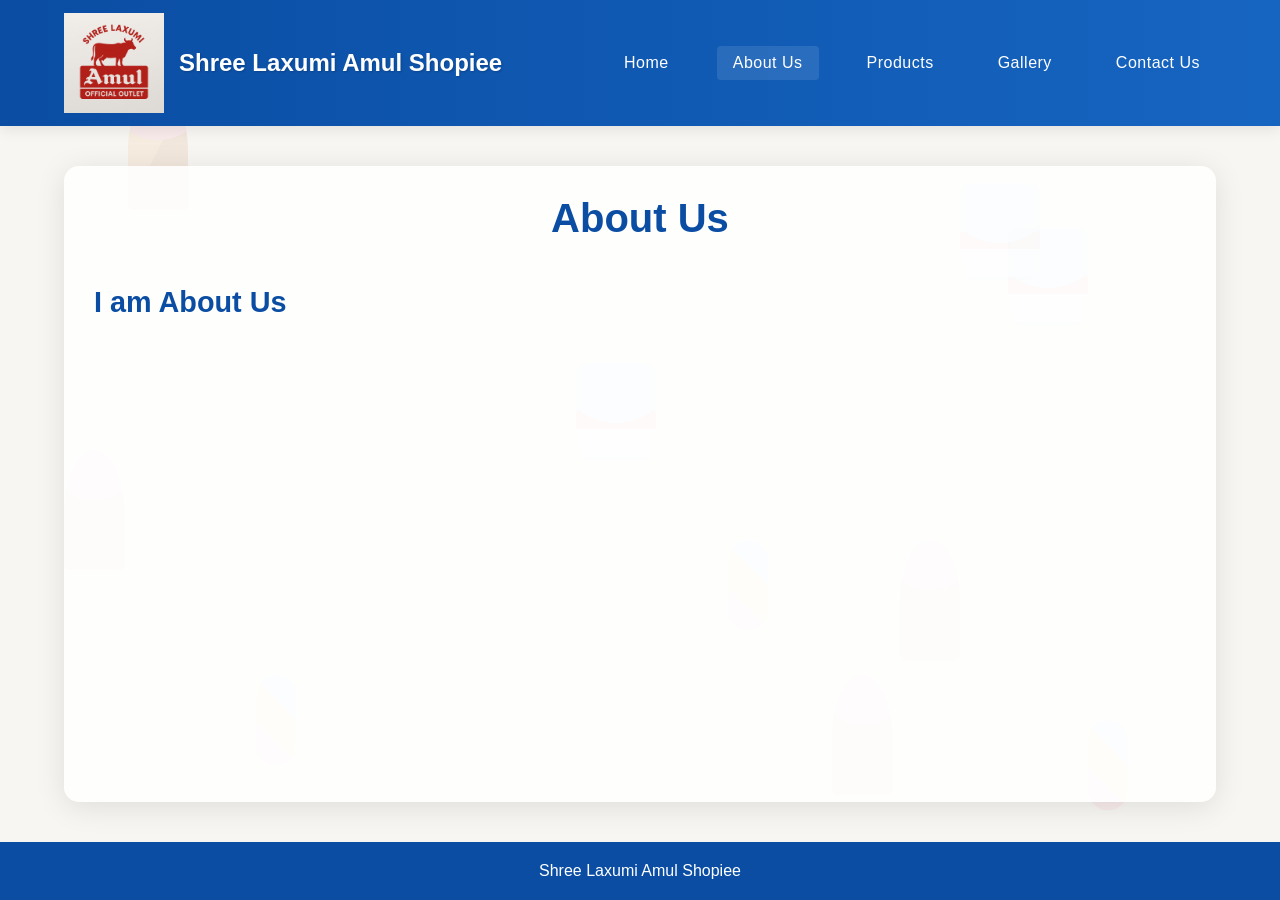
==== about.html @ 1b2fa687 "Add files via upload" ====
<!DOCTYPE html>
<html lang="en">
<head>
    <meta charset="UTF-8">
    <meta name="viewport" content="width=device-width, initial-scale=1.0">
    <title>Amul - About Us</title>
    <link rel="stylesheet" href="style.css">
</head>
<body>

<nav>
    <div class="logo">
        <img src="Amul.png" alt="Amul Logo">
        <span class="shop-name">Shree Laxumi Amul Shopiee</span>
    </div>
    <div class="nav-items">
        <a href="index.html">Home</a>
        <a href="about.html" class="active">About Us</a>
        <a href="products.html">Products</a>
        <a href="gallery.html">Gallery</a>
        <a href="contact.html">Contact Us</a>
    </div>
</nav>

<div class="floating-background">
    <div class="ice-cream cone"></div>
    <div class="ice-cream cup"></div>
    <div class="ice-cream candy"></div>
    <div class="ice-cream cone reversed"></div>
    <div class="ice-cream cup reversed"></div>
    <div class="ice-cream candy reversed"></div>
    <div class="ice-cream cone"></div>
    <div class="ice-cream cup"></div>
    <div class="ice-cream candy"></div>
    <div class="ice-cream cone reversed"></div>
</div>

<main class="content-section">
    <h1>About Us</h1>
    
    <div class="about-content">
        <h2>I am About Us</h2>
    </div>
</main>

<footer>
    <p>Shree Laxumi Amul Shopiee</p>
</footer>

</body>
</html>
---- style.css ----
* {
    margin: 0;
    padding: 0;
    box-sizing: border-box;
}

body {
    font-family: 'Arial', sans-serif;
    overflow-x: hidden;
    background-color: #f8f6f2;
    position: relative;
    min-height: 100vh;
    display: flex;
    flex-direction: column;
}

/* Navigation styles */
nav {
    display: flex;
    justify-content: space-between;
    align-items: center;
    background: linear-gradient(to right, #0a4da3, #1665c1);
    padding: 0.8rem 5%;
    box-shadow: 0 2px 15px rgba(0, 0, 0, 0.1);
    position: sticky;
    top: 0;
    z-index: 100;
}

.logo {
    display: flex;
    align-items: center;
}

.logo img {
    height: 100px;
    width: auto;
    transition: transform 0.4s ease;
}

.shop-name {
    color: white;
    font-size: 1.5rem;
    font-weight: bold;
    margin-left: 15px;
    text-shadow: 1px 1px 2px rgba(0, 0, 0, 0.2);
}

.logo img:hover {
    transform: scale(1.08);
}

.nav-items {
    display: flex;
    align-items: center;
    gap: 2rem;
}

nav a {
    color: white;
    text-decoration: none;
    font-weight: 500;
    padding: 0.5rem 1rem;
    border-radius: 4px;
    position: relative;
    transition: all 0.3s ease;
    letter-spacing: 0.5px;
}

/* Hover animation - line from center */
nav a::after {
    content: '';
    position: absolute;
    width: 0;
    height: 2px;
    background-color: #ffde59;
    bottom: 0;
    left: 50%;
    transform: translateX(-50%);
    transition: width 0.3s ease;
}

nav a:hover {
    color: #ffde59;
}

nav a:hover::after {
    width: 70%;
}

/* Active link style */
nav a.active {
    background-color: rgba(255, 255, 255, 0.1);
}

/* Animation for page load */
@keyframes fadeIn {
    from {
        opacity: 0;
        transform: translateY(-10px);
    }
    to {
        opacity: 1;
        transform: translateY(0);
    }
}

nav {
    animation: fadeIn 0.8s ease forwards;
}

nav a {
    opacity: 0;
    animation: fadeIn 0.5s ease forwards;
    animation-delay: calc(0.1s * var(--i, 1));
}

nav a:nth-child(1) { --i: 1; }
nav a:nth-child(2) { --i: 2; }
nav a:nth-child(3) { --i: 3; }
nav a:nth-child(4) { --i: 4; }
nav a:nth-child(5) { --i: 5; }

/* Floating Ice Cream Background */
.floating-background {
    position: fixed;
    top: 0;
    left: 0;
    width: 100%;
    height: 100%;
    overflow: hidden;
    pointer-events: none;
    z-index: -1;
}

.ice-cream {
    position: absolute;
    opacity: 0.15;
    animation: float 30s linear infinite;
}

/* Ice cream cone styling */
.cone {
    width: 60px;
    height: 120px;
    background: radial-gradient(circle at top, #f5a8b8 50px, transparent 50px),
                linear-gradient(to bottom right, #e6b27a 50%, #c9935f 50%);
    border-radius: 50% 50% 5px 5px;
}

/* Ice cream cup styling */
.cup {
    width: 80px;
    height: 100px;
    background: radial-gradient(circle at top, #92d2f5 60px, transparent 60px),
                linear-gradient(to bottom, #e14b32 70%, #ffffff 70%);
    border-radius: 15px 15px 15px 15px;
    border: 3px solid rgba(0, 0, 0, 0.1);
}

/* Ice cream candy styling */
.candy {
    width: 40px;
    height: 90px;
    background: linear-gradient(45deg, 
                #f5a8b8 0%, #f5a8b8 33%, 
                #ffde59 33%, #ffde59 66%, 
                #92d2f5 66%, #92d2f5 100%);
    border-radius: 20px;
    box-shadow: 0 2px 10px rgba(0, 0, 0, 0.1);
}

/* Position ice creams randomly across the screen */
.ice-cream:nth-child(1) {
    top: 10%;
    left: 10%;
    animation-duration: 45s;
}

.ice-cream:nth-child(2) {
    top: 25%;
    right: 15%;
    animation-duration: 35s;
}

.ice-cream:nth-child(3) {
    bottom: 15%;
    left: 20%;
    animation-duration: 40s;
}

.ice-cream:nth-child(4) {
    top: 60%;
    right: 25%;
    animation-duration: 38s;
}

.ice-cream:nth-child(5) {
    top: 40%;
    left: 45%;
    animation-duration: 42s;
}

.ice-cream:nth-child(6) {
    bottom: 30%;
    right: 40%;
    animation-duration: 36s;
}

.ice-cream:nth-child(7) {
    top: 75%;
    left: 65%;
    animation-duration: 39s;
}

.ice-cream:nth-child(8) {
    top: 20%;
    left: 75%;
    animation-duration: 41s;
}

.ice-cream:nth-child(9) {
    bottom: 10%;
    left: 85%;
    animation-duration: 37s;
}

.ice-cream:nth-child(10) {
    top: 50%;
    left: 5%;
    animation-duration: 43s;
}

/* Animation for floating effect */
@keyframes float {
    0% {
        transform: translateY(100vh) rotate(0deg) scale(0.8);
        opacity: 0;
    }
    10% {
        opacity: 0.15;
    }
    90% {
        opacity: 0.15;
    }
    100% {
        transform: translateY(-100px) rotate(360deg) scale(1);
        opacity: 0;
    }
}

/* Reverse animation for some elements */
.reversed {
    animation-direction: reverse;
}

/* Make ice creams smaller on hover to give depth effect */
.ice-cream:hover {
    transform: scale(0.9);
}

/* Content Styles */
.content-section {
    max-width: 1200px;
    width: 90%;
    margin: 40px auto;
    padding: 30px;
    background-color: rgba(255, 255, 255, 0.85);
    border-radius: 15px;
    box-shadow: 0 5px 30px rgba(0, 0, 0, 0.1);
    flex: 1;
}

h1 {
    color: #0a4da3;
    text-align: center;
    margin-bottom: 20px;
    font-size: 2.5rem;
}

h2 {
    color: #0a4da3;
    margin: 25px 0 15px;
    font-size: 1.8rem;
}

.tagline {
    text-align: center;
    font-size: 1.2rem;
    color: #555;
    margin-bottom: 40px;
}

/* Home Page Styles */
.home-content {
    margin-top: 30px;
}

.featured-product {
    text-align: center;
}

.product-preview {
    display: flex;
    justify-content: center;
    gap: 40px;
    margin: 30px 0;
    flex-wrap: wrap;
}

.product-card {
    width: 250px;
    padding: 20px;
    background-color: #fff;
    border-radius: 10px;
    box-shadow: 0 5px 15px rgba(0, 0, 0, 0.05);
    transition: transform 0.3s ease;
}

.product-card:hover {
    transform: translateY(-10px);
}

.product-image {
    height: 150px;
    background-color: #eee;
    margin-bottom: 15px;
    border-radius: 5px;
}

.placeholder {
    display: flex;
    align-items: center;
    justify-content: center;
    color: #aaa;
    font-style: italic;
}

.placeholder::after {
    content: 'Image';
    font-size: 1.2rem;
}

.cta-button {
    display: inline-block;
    padding: 12px 30px;
    background-color: #0a4da3;
    color: white;
    text-decoration: none;
    border-radius: 50px;
    font-weight: bold;
    transition: background-color 0.3s ease, transform 0.3s ease;
    margin-top: 20px;
}

.cta-button:hover {
    background-color: #083b7e;
    transform: translateY(-3px);
}

/* About Page Styles */
.about-content {
    display: grid;
    grid-template-columns: 1fr 1fr;
    gap: 40px;
}

.stats-container {
    display: flex;
    gap: 20px;
    margin: 20px 0;
    flex-wrap: wrap;
}

.stat-box {
    background-color: #fff;
    padding: 20px;
    border-radius: 10px;
    box-shadow: 0 5px 15px rgba(0, 0, 0, 0.05);
    text-align: center;
    flex: 1;
    min-width: 120px;
}

.stat-box h3 {
    color: #e14b32;
    font-size: 1.8rem;
    margin-bottom: 5px;
}

/* Products Page Styles */
.category-section {
    margin-bottom: 50px;
}

.product-grid {
    display: grid;
    grid-template-columns: repeat(auto-fill, minmax(250px, 1fr));
    gap: 30px;
    margin-top: 20px;
}

.product-item {
    background-color: #fff;
    padding: 20px;
    border-radius: 10px;
    box-shadow: 0 5px 15px rgba(0, 0, 0, 0.05);
    transition: transform 0.3s ease;
}

.product-item:hover {
    transform: translateY(-10px);
}

.product-item .product-image {
    height: 180px;
}

/* Gallery Page Styles */
.gallery-grid {
    display: grid;
    grid-template-columns: repeat(auto-fill, minmax(300px, 1fr));
    gap: 30px;
}

.gallery-item {
    background-color: #fff;
    border-radius: 10px;
    overflow: hidden;
    box-shadow: 0 5px 15px rgba(0, 0, 0, 0.05);
    transition: transform 0.3s ease;
}

.gallery-item:hover {
    transform: translateY(-10px);
}

.gallery-image {
    height: 200px;
    background-color: #eee;
}

.gallery-item p {
    padding: 15px;
    text-align: center;
    font-weight: bold;
}

/* Contact Page Styles */
.contact-container {
    display: grid;
    grid-template-columns: 1fr 1fr;
    gap: 50px;
}

.info-details {
    margin-top: 20px;
}

.info-item {
    margin-bottom: 20px;
}

.info-item h3 {
    color: #0a4da3;
    margin-bottom: 5px;
}

.contact-form {
    display: grid;
    gap: 20px;
}

.form-group {
    display: flex;
    flex-direction: column;
    gap: 5px;
}

.form-group label {
    font-weight: bold;
    color: #333;
}

.form-group input,
.form-group textarea {
    padding: 10px;
    border: 1px solid #ddd;
    border-radius: 5px;
    font-family: inherit;
}

.submit-btn {
    padding: 12px;
    background-color: #0a4da3;
    color: white;
    border: none;
    border-radius: 5px;
    cursor: pointer;
    font-weight: bold;
    transition: background-color 0.3s ease;
}

.submit-btn:hover {
    background-color: #083b7e;
}

/* Footer Styles */
footer {
    background-color: #0a4da3;
    color: white;
    text-align: center;
    padding: 20px;
    margin-top: auto;
}

/* Responsive Adjustments */
@media (max-width: 768px) {
    nav {
        padding: 0.8rem 3%;
    }
    
    .nav-items {
        gap: 1rem;
    }
    
    .logo img {
        height: 40px;
    }
    
    .shop-name {
        font-size: 1.2rem;
        margin-left: 10px;
    }
    
    .ice-cream {
        transform: scale(0.7);
    }
    
    .content-section {
        width: 95%;
        padding: 20px;
    }
    
    .about-content,
    .contact-container {
        grid-template-columns: 1fr;
        gap: 30px;
    }
    
    .product-preview {
        gap: 20px;
    }
}

@media (max-width: 576px) {
    nav {
        flex-direction: column;
        padding: 1rem 3%;
    }
    
    .logo {
        margin-bottom: 1rem;
    }
    
    .nav-items {
        width: 100%;
        justify-content: center;
        flex-wrap: wrap;
    }
    
    .ice-cream {
        transform: scale(0.5);
    }
    
    h1 {
        font-size: 2rem;
    }
    
    h2 {
        font-size: 1.5rem;
    }
    
    .content-section {
        padding: 15px;
    }
    
    .gallery-grid {
        grid-template-columns: 1fr;
    }
    
    .shop-name {
        font-size: 1rem;
        text-align: center;
        margin-top: 5px;
        margin-left: 0;
    }
    
    .logo {
        flex-direction: column;
    }
}
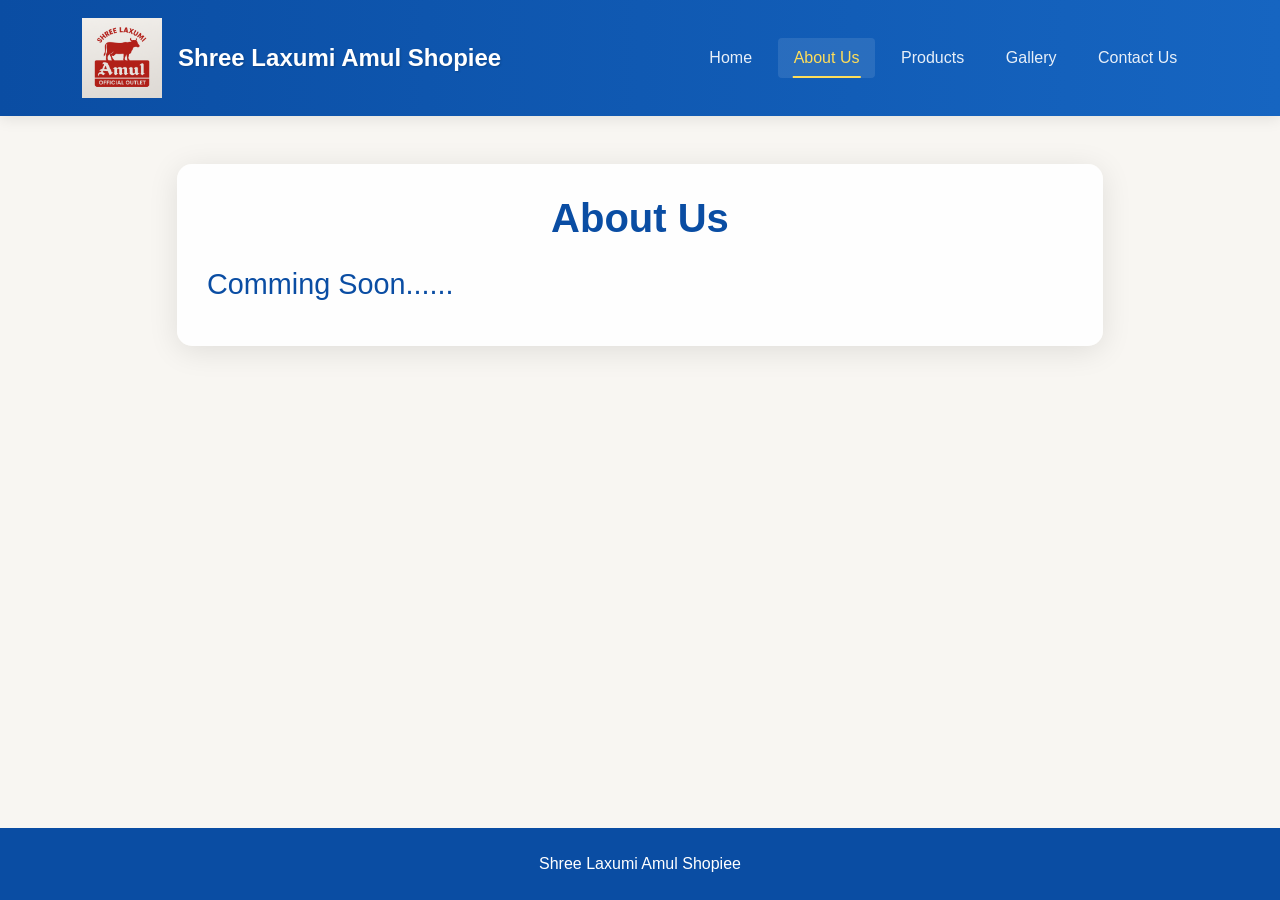
==== commit 206c1fbe: "Add files via upload" ====
--- a/about.html
+++ b/about.html
@@ -4,21 +4,42 @@
     <meta charset="UTF-8">
     <meta name="viewport" content="width=device-width, initial-scale=1.0">
     <title>Amul - About Us</title>
+    <!-- Bootstrap CSS -->
+    <link href="https://cdn.jsdelivr.net/npm/bootstrap@5.3.2/dist/css/bootstrap.min.css" rel="stylesheet">
+    <!-- Animate.css -->
+    <link rel="stylesheet" href="https://cdnjs.cloudflare.com/ajax/libs/animate.css/4.1.1/animate.min.css">
     <link rel="stylesheet" href="style.css">
 </head>
 <body>
 
-<nav>
-    <div class="logo">
-        <img src="Amul.png" alt="Amul Logo">
-        <span class="shop-name">Shree Laxumi Amul Shopiee</span>
-    </div>
-    <div class="nav-items">
-        <a href="index.html">Home</a>
-        <a href="about.html" class="active">About Us</a>
-        <a href="products.html">Products</a>
-        <a href="gallery.html">Gallery</a>
-        <a href="contact.html">Contact Us</a>
+<nav class="navbar navbar-expand-lg navbar-dark sticky-top">
+    <div class="container">
+        <a class="navbar-brand d-flex align-items-center" href="index.html">
+            <img src="Amul.png" alt="Amul Logo" class="logo-img">
+            <span class="shop-name ms-3">Shree Laxumi Amul Shopiee</span>
+        </a>
+        <button class="navbar-toggler" type="button" data-bs-toggle="collapse" data-bs-target="#navbarNav">
+            <span class="navbar-toggler-icon"></span>
+        </button>
+        <div class="collapse navbar-collapse" id="navbarNav">
+            <ul class="navbar-nav ms-auto">
+                <li class="nav-item">
+                    <a class="nav-link" href="index.html">Home</a>
+                </li>
+                <li class="nav-item">
+                    <a class="nav-link active" href="about.html">About Us</a>
+                </li>
+                <li class="nav-item">
+                    <a class="nav-link" href="products.html">Products</a>
+                </li>
+                <li class="nav-item">
+                    <a class="nav-link" href="gallery.html">Gallery</a>
+                </li>
+                <li class="nav-item">
+                    <a class="nav-link" href="contact.html">Contact Us</a>
+                </li>
+            </ul>
+        </div>
     </div>
 </nav>
 
@@ -35,17 +56,27 @@
     <div class="ice-cream cone reversed"></div>
 </div>
 
-<main class="content-section">
-    <h1>About Us</h1>
-    
-    <div class="about-content">
-        <h2>I am About Us</h2>
+<main class="container py-5">
+    <div class="row justify-content-center">
+        <div class="col-lg-10">
+            <div class="content-card animate__animated animate__fadeIn">
+                <h1 class="text-center mb-4 animate__animated animate__fadeInDown">About Us</h1>
+                
+                <div class="about-content animate__animated animate__fadeInUp animate__delay-1s">
+                    <h2>Comming Soon......</h2>
+                </div>
+            </div>
+        </div>
     </div>
 </main>
 
-<footer>
-    <p>Shree Laxumi Amul Shopiee</p>
+<footer class="py-4 text-center text-white">
+    <div class="container">
+        <p class="mb-0">Shree Laxumi Amul Shopiee</p>
+    </div>
 </footer>
 
+<!-- Bootstrap JS Bundle with Popper -->
+<script src="https://cdn.jsdelivr.net/npm/bootstrap@5.3.2/dist/js/bootstrap.bundle.min.js"></script>
 </body>
 </html>
--- a/style.css
+++ b/style.css
@@ -14,61 +14,39 @@
     flex-direction: column;
 }
 
-/* Navigation styles */
-nav {
-    display: flex;
-    justify-content: space-between;
-    align-items: center;
+/* Bootstrap Overrides & Custom Navbar */
+.navbar {
     background: linear-gradient(to right, #0a4da3, #1665c1);
-    padding: 0.8rem 5%;
     box-shadow: 0 2px 15px rgba(0, 0, 0, 0.1);
-    position: sticky;
-    top: 0;
-    z-index: 100;
-}
-
-.logo {
-    display: flex;
-    align-items: center;
-}
-
-.logo img {
-    height: 100px;
+    padding: 0.8rem 0;
+}
+
+.logo-img {
+    height: 80px;
     width: auto;
     transition: transform 0.4s ease;
+}
+
+.logo-img:hover {
+    transform: scale(1.08);
 }
 
 .shop-name {
     color: white;
     font-size: 1.5rem;
     font-weight: bold;
-    margin-left: 15px;
     text-shadow: 1px 1px 2px rgba(0, 0, 0, 0.2);
 }
 
-.logo img:hover {
-    transform: scale(1.08);
-}
-
-.nav-items {
-    display: flex;
-    align-items: center;
-    gap: 2rem;
-}
-
-nav a {
-    color: white;
-    text-decoration: none;
-    font-weight: 500;
+.navbar-dark .navbar-nav .nav-link {
+    color: rgba(255, 255, 255, 0.9);
     padding: 0.5rem 1rem;
-    border-radius: 4px;
     position: relative;
     transition: all 0.3s ease;
-    letter-spacing: 0.5px;
-}
-
-/* Hover animation - line from center */
-nav a::after {
+    margin: 0 0.3rem;
+}
+
+.navbar-dark .navbar-nav .nav-link::after {
     content: '';
     position: absolute;
     width: 0;
@@ -80,52 +58,54 @@
     transition: width 0.3s ease;
 }
 
-nav a:hover {
+.navbar-dark .navbar-nav .nav-link:hover {
     color: #ffde59;
 }
 
-nav a:hover::after {
+.navbar-dark .navbar-nav .nav-link:hover::after,
+.navbar-dark .navbar-nav .nav-link.active::after {
     width: 70%;
 }
 
-/* Active link style */
-nav a.active {
+.navbar-dark .navbar-nav .nav-link.active {
     background-color: rgba(255, 255, 255, 0.1);
-}
-
-/* Animation for page load */
-@keyframes fadeIn {
-    from {
-        opacity: 0;
-        transform: translateY(-10px);
-    }
-    to {
-        opacity: 1;
-        transform: translateY(0);
-    }
-}
-
-nav {
-    animation: fadeIn 0.8s ease forwards;
-}
-
-nav a {
-    opacity: 0;
-    animation: fadeIn 0.5s ease forwards;
-    animation-delay: calc(0.1s * var(--i, 1));
-}
-
-nav a:nth-child(1) { --i: 1; }
-nav a:nth-child(2) { --i: 2; }
-nav a:nth-child(3) { --i: 3; }
-nav a:nth-child(4) { --i: 4; }
-nav a:nth-child(5) { --i: 5; }
+    border-radius: 4px;
+    color: #ffde59;
+}
 
 /* Floating Ice Cream Background */
 .floating-background {
     position: fixed;
     top: 0;
-    left: 0;
+    left: 0;🛒 Shree Laxumi Amul Shopiee – Official Amul Outlet
+________________________________________
+🧀 Welcome to Shree Laxumi Amul Shopiee
+Your One-Stop Destination for Fresh & Authentic Amul Products!
+We are proud to be an official Amul outlet, bringing you the freshest dairy delights, tasty treats, and daily essentials—straight from the house of Amul.
+Whether you’re picking up your favorite butter, sipping on refreshing Amul Kool, or enjoying a scoop of rich Amul ice cream, we’ve got everything you love—under one roof.
+________________________________________
+🥛 What We Offer:
+•	✔️ Amul Milk & Dairy Products
+•	✔️ Ice Creams & Desserts
+•	✔️ Chocolates & Beverages
+•	✔️ Paneer, Cheese, Butter & More
+•	✔️ Wholesale & Retail Options Available
+________________________________________
+📍 Visit Us Today!
+Location: Shree Laxumi Amul Shopiee, [Pachmarg]
+Timing: Open Daily – 7:00 AM to10:00 PM
+Contact: +91 9890377098
+________________________________________
+🔔 Why Choose Us?
+✅ 100% Genuine Amul Products
+✅ Best Prices Guaranteed
+✅ Friendly & Quick Service
+✅ Clean, Hygienic Store Environment
+________________________________________
+🧡 Thank You for Trusting Shree Laxumi Amul Shopiee!
+“Amul – The Taste of India, Now at Your Neighborhood Store.”
+
+
     width: 100%;
     height: 100%;
     overflow: hidden;
@@ -259,23 +239,18 @@
     transform: scale(0.9);
 }
 
-/* Content Styles */
-.content-section {
-    max-width: 1200px;
-    width: 90%;
-    margin: 40px auto;
-    padding: 30px;
-    background-color: rgba(255, 255, 255, 0.85);
+/* Content Card Styling */
+.content-card {
+    background-color: rgba(255, 255, 255, 0.9);
     border-radius: 15px;
     box-shadow: 0 5px 30px rgba(0, 0, 0, 0.1);
-    flex: 1;
+    padding: 30px;
+    margin-bottom: 30px;
 }
 
 h1 {
     color: #0a4da3;
-    text-align: center;
-    margin-bottom: 20px;
-    font-size: 2.5rem;
+    font-weight: 700;
 }
 
 h2 {
@@ -285,318 +260,111 @@
 }
 
 .tagline {
-    text-align: center;
     font-size: 1.2rem;
     color: #555;
-    margin-bottom: 40px;
-}
-
-/* Home Page Styles */
-.home-content {
-    margin-top: 30px;
-}
-
-.featured-product {
-    text-align: center;
-}
-
-.product-preview {
-    display: flex;
-    justify-content: center;
-    gap: 40px;
-    margin: 30px 0;
-    flex-wrap: wrap;
-}
-
-.product-card {
-    width: 250px;
-    padding: 20px;
-    background-color: #fff;
-    border-radius: 10px;
-    box-shadow: 0 5px 15px rgba(0, 0, 0, 0.05);
-    transition: transform 0.3s ease;
-}
-
-.product-card:hover {
-    transform: translateY(-10px);
-}
-
-.product-image {
-    height: 150px;
-    background-color: #eee;
-    margin-bottom: 15px;
-    border-radius: 5px;
-}
-
-.placeholder {
-    display: flex;
-    align-items: center;
-    justify-content: center;
-    color: #aaa;
-    font-style: italic;
-}
-
-.placeholder::after {
-    content: 'Image';
-    font-size: 1.2rem;
-}
-
-.cta-button {
-    display: inline-block;
-    padding: 12px 30px;
+}
+
+/* Bootstrap Button Overrides */
+.btn-primary {
     background-color: #0a4da3;
-    color: white;
-    text-decoration: none;
+    border-color: #0a4da3;
     border-radius: 50px;
-    font-weight: bold;
-    transition: background-color 0.3s ease, transform 0.3s ease;
-    margin-top: 20px;
-}
-
-.cta-button:hover {
+    padding: 10px 25px;
+    font-weight: 600;
+    transition: all 0.3s ease;
+}
+
+.btn-primary:hover {
     background-color: #083b7e;
+    border-color: #083b7e;
     transform: translateY(-3px);
-}
-
-/* About Page Styles */
-.about-content {
-    display: grid;
-    grid-template-columns: 1fr 1fr;
-    gap: 40px;
-}
-
-.stats-container {
-    display: flex;
-    gap: 20px;
-    margin: 20px 0;
-    flex-wrap: wrap;
-}
-
-.stat-box {
-    background-color: #fff;
-    padding: 20px;
-    border-radius: 10px;
-    box-shadow: 0 5px 15px rgba(0, 0, 0, 0.05);
-    text-align: center;
-    flex: 1;
-    min-width: 120px;
-}
-
-.stat-box h3 {
-    color: #e14b32;
-    font-size: 1.8rem;
-    margin-bottom: 5px;
-}
-
-/* Products Page Styles */
-.category-section {
-    margin-bottom: 50px;
-}
-
-.product-grid {
-    display: grid;
-    grid-template-columns: repeat(auto-fill, minmax(250px, 1fr));
-    gap: 30px;
-    margin-top: 20px;
-}
-
-.product-item {
-    background-color: #fff;
-    padding: 20px;
-    border-radius: 10px;
-    box-shadow: 0 5px 15px rgba(0, 0, 0, 0.05);
-    transition: transform 0.3s ease;
-}
-
-.product-item:hover {
-    transform: translateY(-10px);
-}
-
-.product-item .product-image {
-    height: 180px;
-}
-
-/* Gallery Page Styles */
-.gallery-grid {
-    display: grid;
-    grid-template-columns: repeat(auto-fill, minmax(300px, 1fr));
-    gap: 30px;
-}
-
-.gallery-item {
-    background-color: #fff;
-    border-radius: 10px;
-    overflow: hidden;
-    box-shadow: 0 5px 15px rgba(0, 0, 0, 0.05);
-    transition: transform 0.3s ease;
-}
-
-.gallery-item:hover {
-    transform: translateY(-10px);
-}
-
-.gallery-image {
-    height: 200px;
-    background-color: #eee;
-}
-
-.gallery-item p {
-    padding: 15px;
-    text-align: center;
-    font-weight: bold;
-}
-
-/* Contact Page Styles */
-.contact-container {
-    display: grid;
-    grid-template-columns: 1fr 1fr;
-    gap: 50px;
-}
-
-.info-details {
-    margin-top: 20px;
-}
-
-.info-item {
-    margin-bottom: 20px;
-}
-
-.info-item h3 {
-    color: #0a4da3;
-    margin-bottom: 5px;
-}
-
-.contact-form {
-    display: grid;
-    gap: 20px;
-}
-
-.form-group {
-    display: flex;
-    flex-direction: column;
-    gap: 5px;
-}
-
-.form-group label {
-    font-weight: bold;
-    color: #333;
-}
-
-.form-group input,
-.form-group textarea {
-    padding: 10px;
-    border: 1px solid #ddd;
-    border-radius: 5px;
-    font-family: inherit;
-}
-
-.submit-btn {
-    padding: 12px;
-    background-color: #0a4da3;
-    color: white;
-    border: none;
-    border-radius: 5px;
-    cursor: pointer;
-    font-weight: bold;
-    transition: background-color 0.3s ease;
-}
-
-.submit-btn:hover {
-    background-color: #083b7e;
-}
-
-/* Footer Styles */
+    box-shadow: 0 5px 15px rgba(10, 77, 163, 0.3);
+}
+
+/* Footer Styling */
 footer {
     background-color: #0a4da3;
-    color: white;
-    text-align: center;
-    padding: 20px;
     margin-top: auto;
 }
 
-/* Responsive Adjustments */
+/* Animation for page load */
+@keyframes fadeIn {
+    from {
+        opacity: 0;
+        transform: translateY(-10px);
+    }
+    to {
+        opacity: 1;
+        transform: translateY(0);
+    }
+}
+
+.content-card {
+    animation: fadeIn 0.8s ease forwards;
+}
+
+/* Additional Animation Styles */
+.animate-hover {
+    transition: all 0.3s ease;
+}
+
+.animate-hover:hover {
+    transform: translateY(-5px);
+    box-shadow: 0 10px 20px rgba(0, 0, 0, 0.1);
+}
+
+.card {
+    transition: transform 0.3s ease, box-shadow 0.3s ease;
+}
+
+.card:hover {
+    transform: translateY(-5px);
+    box-shadow: 0 10px 20px rgba(0, 0, 0, 0.1);
+}
+
+/* Animation for elements that come into view */
+.animate-on-scroll {
+    opacity: 0;
+    transform: translateY(20px);
+    transition: opacity 0.6s ease, transform 0.6s ease;
+}
+
+.animate-on-scroll.visible {
+    opacity: 1;
+    transform: translateY(0);
+}
+
+/* Media Queries */
+@media (max-width: 992px) {
+    .logo-img {
+        height: 60px;
+    }
+}
+
 @media (max-width: 768px) {
-    nav {
-        padding: 0.8rem 3%;
-    }
-    
-    .nav-items {
-        gap: 1rem;
-    }
-    
-    .logo img {
-        height: 40px;
+    .logo-img {
+        height: 50px;
     }
     
     .shop-name {
         font-size: 1.2rem;
-        margin-left: 10px;
+    }
+}
+
+@media (max-width: 576px) {
+    .navbar-brand {
+        margin-right: 0;
     }
     
-    .ice-cream {
-        transform: scale(0.7);
-    }
-    
-    .content-section {
-        width: 95%;
-        padding: 20px;
-    }
-    
-    .about-content,
-    .contact-container {
-        grid-template-columns: 1fr;
-        gap: 30px;
-    }
-    
-    .product-preview {
-        gap: 20px;
-    }
-}
-
-@media (max-width: 576px) {
-    nav {
-        flex-direction: column;
-        padding: 1rem 3%;
-    }
-    
-    .logo {
-        margin-bottom: 1rem;
-    }
-    
-    .nav-items {
-        width: 100%;
-        justify-content: center;
-        flex-wrap: wrap;
-    }
-    
-    .ice-cream {
-        transform: scale(0.5);
-    }
-    
-    h1 {
-        font-size: 2rem;
-    }
-    
-    h2 {
-        font-size: 1.5rem;
-    }
-    
-    .content-section {
-        padding: 15px;
-    }
-    
-    .gallery-grid {
-        grid-template-columns: 1fr;
+    .logo-img {
+        height: 40px;
     }
     
     .shop-name {
         font-size: 1rem;
-        text-align: center;
-        margin-top: 5px;
-        margin-left: 0;
     }
     
-    .logo {
-        flex-direction: column;
-    }
-}
+    .content-card {
+        padding: 20px 15px;
+    }
+}
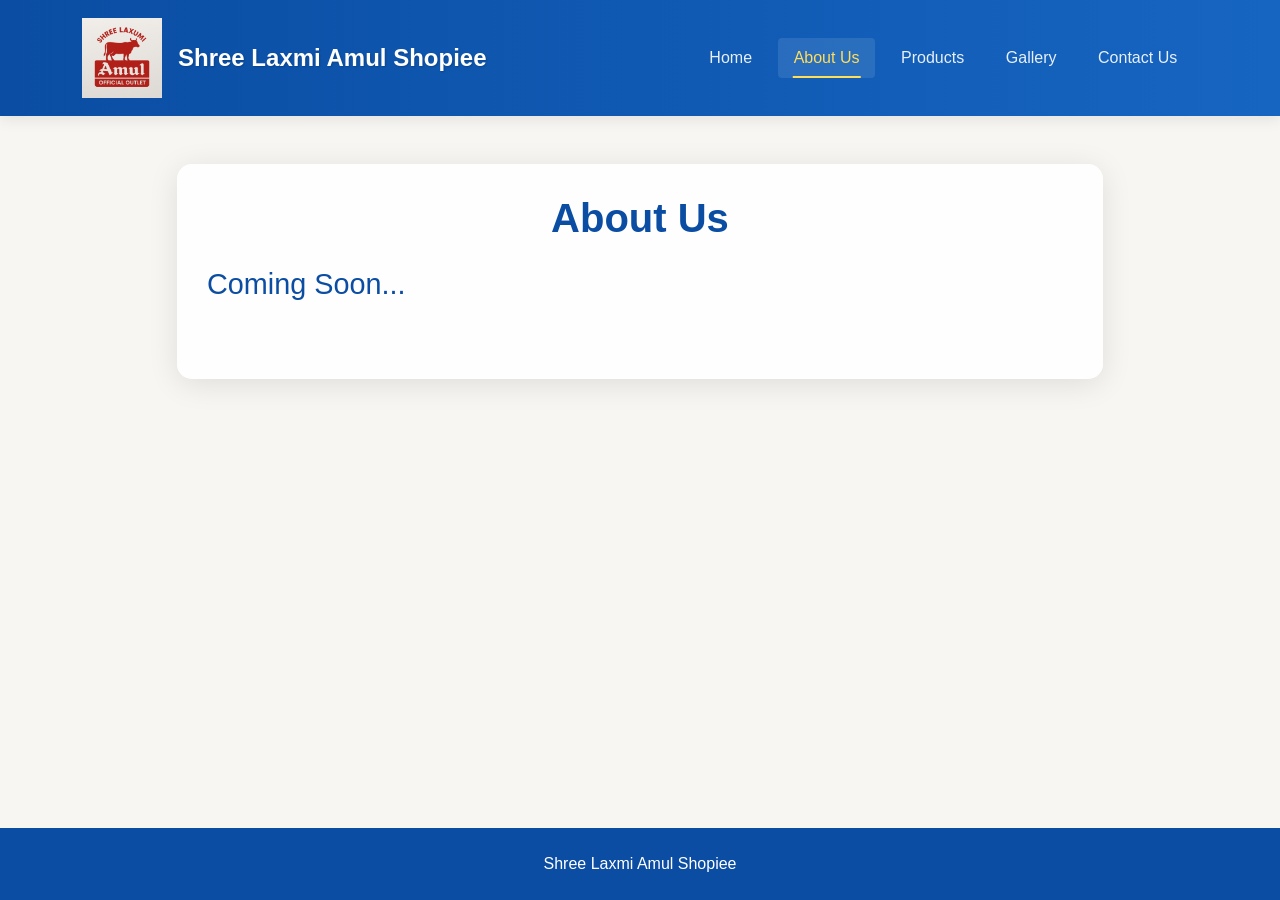
==== commit 4b07f5fb: "Add files via upload" ====
--- a/about.html
+++ b/about.html
@@ -15,8 +15,8 @@
 <nav class="navbar navbar-expand-lg navbar-dark sticky-top">
     <div class="container">
         <a class="navbar-brand d-flex align-items-center" href="index.html">
-            <img src="Amul.png" alt="Amul Logo" class="logo-img">
-            <span class="shop-name ms-3">Shree Laxumi Amul Shopiee</span>
+            <img src="Amul.jpg" alt="Amul Logo" class="logo-img">
+            <span class="shop-name ms-3">Shree Laxmi Amul Shopiee</span>
         </a>
         <button class="navbar-toggler" type="button" data-bs-toggle="collapse" data-bs-target="#navbarNav">
             <span class="navbar-toggler-icon"></span>
@@ -63,7 +63,10 @@
                 <h1 class="text-center mb-4 animate__animated animate__fadeInDown">About Us</h1>
                 
                 <div class="about-content animate__animated animate__fadeInUp animate__delay-1s">
-                    <h2>Comming Soon......</h2>
+                    <h2 class="pulse-animation">Coming Soon...</h2>
+                    <div class="text-center mt-5">
+                        <i class="bi bi-clock-history fs-1 text-primary float-animation"></i>
+                    </div>
                 </div>
             </div>
         </div>
@@ -72,7 +75,7 @@
 
 <footer class="py-4 text-center text-white">
     <div class="container">
-        <p class="mb-0">Shree Laxumi Amul Shopiee</p>
+        <p class="mb-0">Shree Laxmi Amul Shopiee</p>
     </div>
 </footer>
 
--- a/style.css
+++ b/style.css
@@ -334,6 +334,90 @@
     transform: translateY(0);
 }
 
+/* Product page specific styles */
+.product-card {
+    border: none;
+    border-radius: 15px;
+    overflow: hidden;
+    transition: transform 0.3s ease, box-shadow 0.3s ease;
+    box-shadow: 0 5px 15px rgba(0, 0, 0, 0.05);
+}
+
+.product-card:hover {
+    transform: translateY(-10px);
+    box-shadow: 0 15px 30px rgba(0, 0, 0, 0.1);
+}
+
+.product-card img {
+    max-height: 200px;
+    object-fit: contain;
+    transition: transform 0.5s ease;
+}
+
+.product-card:hover img {
+    transform: scale(1.05);
+}
+
+.nav-pills .nav-link {
+    border-radius: 30px;
+    padding: 8px 16px;
+    margin: 0 5px;
+    color: #0a4da3;
+    font-weight: 600;
+    transition: all 0.3s ease;
+}
+
+.nav-pills .nav-link:hover {
+    background-color: rgba(10, 77, 163, 0.1);
+}
+
+.nav-pills .nav-link.active {
+    background-color: #0a4da3;
+    box-shadow: 0 5px 15px rgba(10, 77, 163, 0.3);
+    transform: translateY(-3px);
+}
+
+.ice-cream-filter {
+    transition: all 0.3s ease;
+    border-radius: 30px;
+    font-weight: 500;
+}
+
+.ice-cream-filter.active {
+    background-color: #0a4da3;
+    color: white;
+    box-shadow: 0 5px 15px rgba(10, 77, 163, 0.3);
+}
+
+.pulse-animation {
+    animation: pulse 2s infinite;
+}
+
+@keyframes pulse {
+    0% {
+        transform: scale(1);
+    }
+    50% {
+        transform: scale(1.05);
+    }
+    100% {
+        transform: scale(1);
+    }
+}
+
+.float-animation {
+    animation: floatUpDown 3s ease-in-out infinite;
+}
+
+@keyframes floatUpDown {
+    0%, 100% {
+        transform: translateY(0);
+    }
+    50% {
+        transform: translateY(-15px);
+    }
+}
+
 /* Media Queries */
 @media (max-width: 992px) {
     .logo-img {
